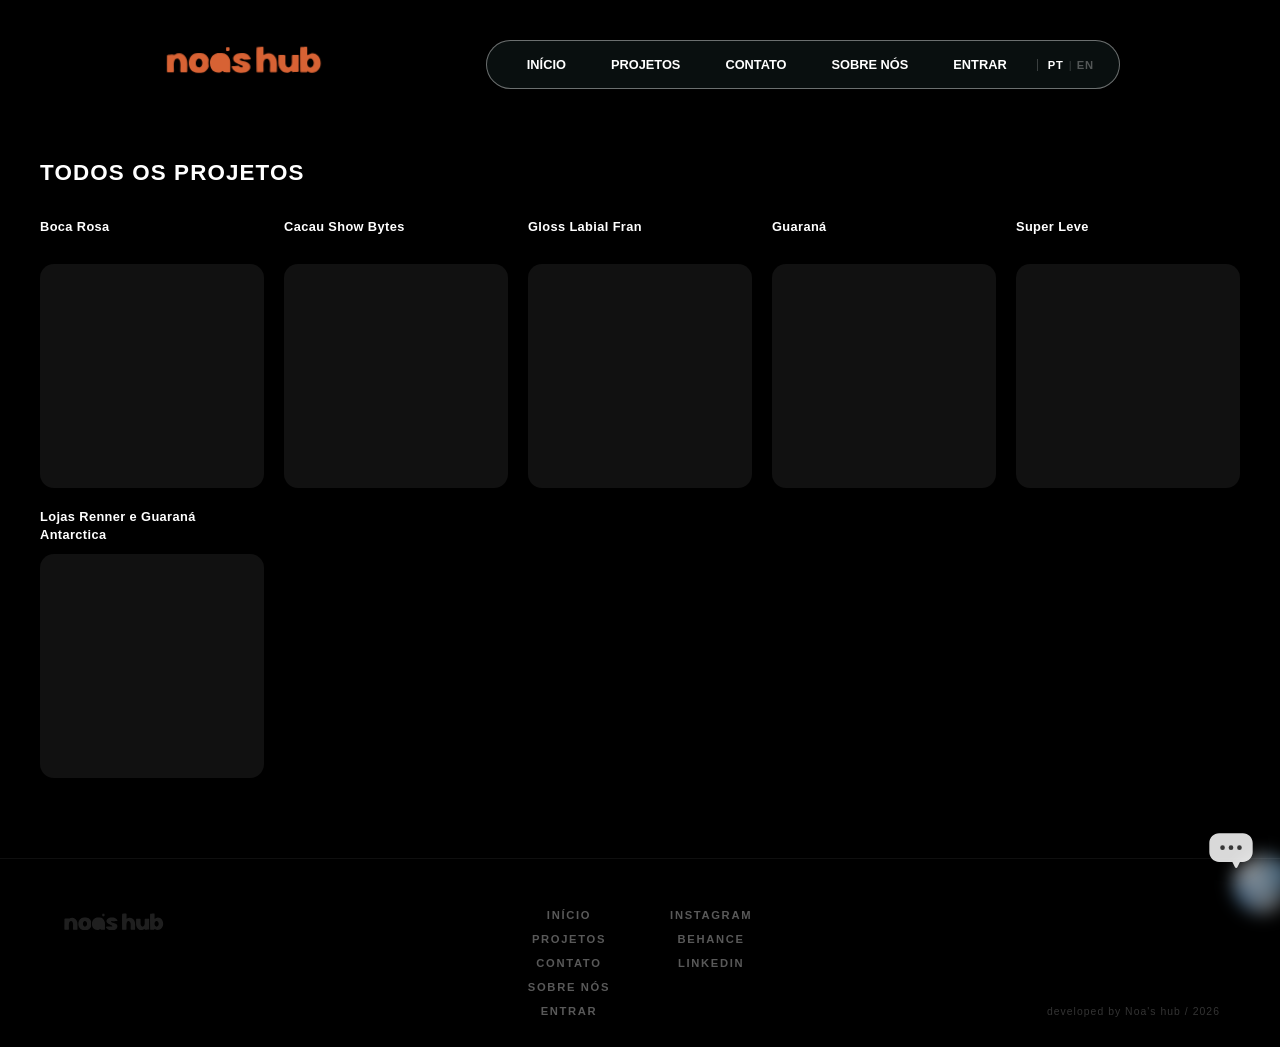
==== projetos.html @ b38d7999 "ajuste quem somos" ====
<!DOCTYPE html>
<html lang="pt-br">
<head>
    <!-- Google tag (gtag.js) -->
    <script async src="https://www.googletagmanager.com/gtag/js?id=G-58TKKYZ0KH"></script>
    <script>
      window.dataLayer = window.dataLayer || [];
      function gtag(){dataLayer.push(arguments);}
      gtag('js', new Date());
      gtag('config', 'G-58TKKYZ0KH');
    </script>
    <meta charset="UTF-8">
    <meta name="viewport" content="width=device-width, initial-scale=1.0">
    <title>Todos os Projetos | Noa's Apex Concepts</title>
    <meta name="description" content="Veja todos os projetos autorais e comerciais da Noa's hub: 3D, CGI, VFX, FOOH e IA em um só lugar.">
    <link rel="icon" type="image/svg+xml" href="favicon.svg">
    <link rel="stylesheet" href="css/style.css">
</head>
<body>

    <!-- Degradê de blur atrás do cabeçalho: some com o que passa por baixo da logo/barra ao rolar -->
    <div class="header-blur" aria-hidden="true">
        <div></div><div></div><div></div><div></div>
    </div>

    <div id="relogio"></div>

    <a href="index.html" class="logo-link" id="btn-home">
        <svg class="logo-noap" xmlns="http://www.w3.org/2000/svg" viewBox="0 0 1108.69 263.61" aria-label="Noa's hub">
          <defs>
            <style>
              .cls-1 { fill: #d76234; }
              @keyframes letraEntrar {
                from { opacity: 0; transform: translateY(14px); }
                to   { opacity: 1; transform: translateY(0); }
              }
              #letra-N    { animation: letraEntrar 0.6s ease forwards 0.0s;  opacity:0; }
              #letra-o    { animation: letraEntrar 0.6s ease forwards 0.1s;  opacity:0; }
              #letra-a    { animation: letraEntrar 0.6s ease forwards 0.2s;  opacity:0; }
              #letra-apos { animation: letraEntrar 0.6s ease forwards 0.3s;  opacity:0; }
              #letra-s    { animation: letraEntrar 0.6s ease forwards 0.35s; opacity:0; }
              #letra-h    { animation: letraEntrar 0.6s ease forwards 0.5s;  opacity:0; }
              #letra-u    { animation: letraEntrar 0.6s ease forwards 0.6s;  opacity:0; }
              #letra-b    { animation: letraEntrar 0.6s ease forwards 0.7s;  opacity:0; }
              #logo-mask use { fill: white; }
            </style>

            <!-- Gradiente do brilho: faixa branca suave que desliza da esquerda pra direita -->
            <linearGradient id="shimmer-grad" gradientUnits="userSpaceOnUse"
                            x1="-500" y1="0" x2="-100" y2="0">
              <stop offset="0%"   stop-color="white" stop-opacity="0"/>
              <stop offset="50%"  stop-color="white" stop-opacity="0.5"/>
              <stop offset="100%" stop-color="white" stop-opacity="0"/>
              <animate id="sh1" attributeName="x1"
                       values="-500;1109" dur="3s"
                       begin="2s;sh1.end+10s" fill="freeze"/>
              <animate attributeName="x2"
                       values="-100;1509" dur="3s"
                       begin="2s;sh1.end+10s" fill="freeze"/>
            </linearGradient>
            <!-- Glow do shimmer -->
            <filter id="shimmer-glow" x="-30%" y="-30%" width="160%" height="160%">
              <feGaussianBlur stdDeviation="5" result="blur"/>
              <feMerge><feMergeNode in="blur"/><feMergeNode in="SourceGraphic"/></feMerge>
            </filter>

            <!-- Máscara no formato exato das letras -->
            <mask id="logo-mask" maskUnits="userSpaceOnUse">
              <use href="#logo-letras" style="fill:white"/>
            </mask>
          </defs>
          <g id="logo-letras" transform="translate(45.82 44.32)">
            <path id="letra-N"    class="cls-1" d="M123.88,68.99c-16.42-26.68-47.58-33.56-73.25-16.13-3.28,1.15-5.59-.04-9.44-.76-8.05-.71-14.99.71-23.26,1.02-5.27.59-11.69.14-16.43,2.29C-.06,56.42.08,57.93.06,60.31c.18,23.41-.36,89.8.2,105.01,1.06,3.27,5.27,2.54,9.84,2.81,4.26.08,8.49.2,13.34.28,6.82.1,13.68.07,17.56-.58,3.36-.57,4.52-1.88,4.83-4.91,2.23-19.37-11.27-85.58,23.51-84.59,9.11,1.26,14.18,8.61,16.87,18.16,5.3,18.91,1.6,47.7,2,63.62,0,3.81.26,7.23,4.95,7.73,6.48,1.06,20.82.52,28.82.35,4.85-.13,8.27.12,9.96-1.25,1.82-1.4,1.96-4.8,2.02-7.29-.7-26.68,5.22-68.57-9.98-90.53l-.1-.15Z"/>
            <path id="letra-o"    class="cls-1" d="M273.55,110.84c-.14-4.2-.02-8.42.32-12.61.44-5.77,1.71-10.9.74-15.79-1.51-7.05-5.9-13.17-10.05-18.99-8.17-11.08-19.44-17.19-31.32-19.28-7.55-1.44-15.67-1.69-24.29-1.6-83.89-6.59-87.46,129.98-5.1,128.93,15.31.1,33.72,1.09,46.65-7.66,10.44-6.9,21.49-20.16,24.19-32.5.98-6.79-1.17-13.42-1.14-20.29v-.21ZM232.92,107.59c.01,6.95-2.51,15.33-6.06,20.03-6.03,8.73-16.99,11.34-25.46,5.34-15.34-11.19-15.1-40.97.43-51.89,7.94-5.39,18.19-3.27,24.21,4.32,4.21,4.79,7.15,14.21,6.88,21.93v.26Z"/>
            <path id="letra-a"    class="cls-1" d="M415.18,87.74c-6.91-25.33-28.3-46.16-55.37-45.11-13.93-.19-28.01-.79-41.01,4.11-46.43,19.25-47.47,97.32-3.14,119.43,12.6,6.18,27.9,6.59,40.68.66,3.61-1.53,8.34-5.24,11.22-5.38,4.08-.42,4.08,5.25,7.9,6.11,8.38,1.79,23.75.63,32.18.68,3.53-.04,6.04-.26,7.42-1.27,2.36-1.81,2.02-5.79,2.09-8.7-.51-20.19,2.14-51.99-1.94-70.38l-.04-.16Z"/>
            <path id="letra-apos" class="cls-1" d="M411.64,25.52c.69-1.16.85-2.97.92-5.29.02-3.29.1-7.71-.07-10.99,0-7.22-5.12-6.1-11.31-6.28-3.3-.02-6.51.02-8.34.62-2.74.93-2.75,2.96-3.01,6.31-.09,3.22-.03,7.66-.04,11-.05,3.39.21,7.15,4.31,7.57,2.28.44,5.77.14,8.56-.08,2.98-.37,6.97-.21,8.92-2.75l.07-.11Z"/>
            <path id="letra-s"    class="cls-1" d="M552.41,79.77c-.15,2-1.42,3.09-3,3.21-6.54.38-26.53,1.74-37.32,2.26-2.52.05-5.46.38-7.48-.38-2.22-.77-3.72-3.28-5.9-4.55-2.07-1.25-4.5-1.75-6.86-2.03-3.7-.29-8.34-.17-10.83,2.94-2.33,3.53,1.25,7.52,4.34,9.12,9.68,4.92,22.06,4.21,32.13,8.08,19.46,6.54,38.48,23.95,30.37,45.8-2.39,4.87-6.3,8.97-10.09,12.79-5.72,5.52-12.07,9.8-19.7,11.88-10.25,2.9-21.47,2.74-31.81,2.65-27.43,1.84-50.34-13.6-58.56-35.64-1.48-2.85-1.65-8.41,2.5-8.43,5.86-.36,24.4-1.45,34.04-2.09,2.97-.07,6.42-1.08,8.74,1.19,4.77,5.94,9.21,9.3,17.01,9.58,6.57.52,12.99-2.89,7.87-9.93-1.42-1.79-3.3-2.94-5.24-3.98-19.16-9.51-48.67-15.47-55.26-37.98-3.95-15.58,8.24-31.42,22.37-37.01,9.48-3.91,19.81-4.68,29.95-4.61,9.93-.03,20.49.34,29.79,3.44,10.96,3.37,20.91,11.8,27.12,21.76,2.29,3.7,5.24,7.42,5.83,11.76v.17Z"/>
            <path id="letra-h"    class="cls-1" d="M714.19,69c-13.52-23.21-44.83-34.06-67.98-18.89-2.34,1.38-6.15,3.84-8.33,3.49-3.65-2.01-1.21-10.49-1.89-15.06,0-10.96.01-25.44,0-31.98.59-5.25-3.05-6.63-7.82-6.26-11.2.87-25.01.86-35.99,2.98-5.55,13.05-.09,145.63-1.61,161.27-1.4,6.99,30.48,3.01,36.54,3.71,2.94-.1,6.7.19,8.12-2.83,5.25-20.11-12.93-93.48,28.09-86.15,25.66,13.46,12.68,63.09,15.4,83.97,1,7.93,14.35,4.55,22.44,5.31,6.44-.51,16.71.72,21.1-1.52,1.87-1.46,1.98-4.89,2.04-7.45-.68-26.75,5.2-68.4-9.99-90.44l-.1-.15Z"/>
            <path id="letra-u"    class="cls-1" d="M823.07,107.15c-.47,16.71-11.44,32.4-26.27,27.97-6.92-1.72-12.99-10.37-14.67-18.3-2.04-7.44-1.74-13.31-1.74-20.66,0-11.31,0-29.07,0-35.83.12-3.02-.16-5.01-3.6-5.48-6.15-1.39-24.07-.61-33.13-.47-9.05-.5-8.78,3.66-8.79,12.04-.05,6.9-.24,13.34-.32,20.61-.1,25.68.02,47.36,15.1,64.48,14.09,18.19,39.25,26.12,59.86,14.21,4.95-2.59,8.61-5.33,10.8-5.87.46-.1.85-.14,1.25.04,1.25.52,1.57,3.53,3.32,5.48,1.75,2.12,4.69,2.38,7.29,2.23,3.54-.2,7.55-.52,11.66-.79,5.43-.39,10.98-.76,15.74-1.12,2.6-.18,7.25-.93,8.45-2.4.79-.84.83-2.05.83-3.21-.08-15.73.09-77.91-.03-101.72.1-3.38-3.49-3.9-7.82-3.94-4.75-.05-9.76-.22-14.69-.3-4.68.19-20.77-1.08-22.67,2.57-1.23,14.25.18,35.84-.57,50.29v.17Z"/>
            <path id="letra-b"    class="cls-1" d="M1012.96,103.75c-.53-34.24-28.12-66.45-62.38-59.89-18.7,3.49-28.15,22.8-26.17-.74.17-11.9.86-26.38-.29-37.72-.38-5.54-2.21-5.79-7.36-5.15-7.37.52-23.2,1.62-30.56,2.14-3.51.48-4.71-.23-6.03,1.35-4.04,12.72-.64,128.1-1,162.7,7.87,4.38,27.2,1.3,37.6,1.86,8.17.99,5.84-6.51,11.6-6.97,39.46,28.59,88.9-9.23,84.6-57.35v-.21ZM967.31,107.59c.01,6.95-2.51,15.33-6.06,20.03-6.03,8.73-16.99,11.33-25.46,5.34-15.34-11.19-15.1-40.97.43-51.89,7.94-5.39,18.19-3.27,24.21,4.32,4.21,4.79,7.15,14.21,6.88,21.93v.26Z"/>
          </g>
          <!-- Brilho deslizante com glow -->
          <rect x="0" y="0" width="1108.69" height="263.61"
                fill="url(#shimmer-grad)" mask="url(#logo-mask)"
                filter="url(#shimmer-glow)"/>
        </svg>
    </a>

    <div class="barra-botoes">
        <div class="botao" id="btn-nav-home" data-i18n="nav.home">HOME</div>
        <div class="botao" id="btn-projects" data-i18n="nav.projects">PROJECTS</div>
        <div class="botao" id="btn-contact" data-i18n="nav.contact">CONTACT</div>
        <div class="botao" id="btn-about" data-i18n="nav.about">ABOUT US</div>
        <div class="botao" id="btn-login" data-i18n="nav.login">LOGIN</div>
        <div class="lang-toggle">
            <span class="lang-btn" data-lang="pt">PT</span>
            <span class="lang-sep">|</span>
            <span class="lang-btn" data-lang="en">EN</span>
        </div>
    </div>

    <section class="grid-projetos">
        <h1 class="grid-projetos-titulo" data-i18n="projects.page.title">TODOS OS PROJETOS</h1>
        <div class="grid-projetos-lista">
            <a href="projetos/boca-rosa.html" class="grid-card">
                <div class="grid-card-titulo">Boca Rosa</div>
                <div class="grid-card-img-wrap">
                    <video src="animations/mp4_01_bocarosa.mp4" class="grid-card-gif" autoplay loop muted playsinline></video>
                    <div class="grid-card-hover"><span data-i18n="project.see">VER PROJETO</span></div>
                </div>
            </a>

            <a href="projetos/cacau-show.html" class="grid-card">
                <div class="grid-card-titulo">Cacau Show Bytes</div>
                <div class="grid-card-img-wrap">
                    <video src="animations/mp4_02_cacaushow.mp4" class="grid-card-gif" autoplay loop muted playsinline></video>
                    <div class="grid-card-hover"><span data-i18n="project.see">VER PROJETO</span></div>
                </div>
            </a>

            <a href="projetos/gloss-fran.html" class="grid-card">
                <div class="grid-card-titulo">Gloss Labial Fran</div>
                <div class="grid-card-img-wrap">
                    <video src="animations/mp4_03_fr.mp4" class="grid-card-gif" autoplay loop muted playsinline></video>
                    <div class="grid-card-hover"><span data-i18n="project.see">VER PROJETO</span></div>
                </div>
            </a>

            <a href="projetos/guarana.html" class="grid-card">
                <div class="grid-card-titulo">Guaraná</div>
                <div class="grid-card-img-wrap">
                    <video src="animations/mp4_04_guarana.mp4" class="grid-card-gif" autoplay loop muted playsinline></video>
                    <div class="grid-card-hover"><span data-i18n="project.see">VER PROJETO</span></div>
                </div>
            </a>

            <a href="projetos/super-leve.html" class="grid-card">
                <div class="grid-card-titulo">Super Leve</div>
                <div class="grid-card-img-wrap">
                    <video src="animations/mp4_05_mansao.mp4" class="grid-card-gif" autoplay loop muted playsinline></video>
                    <div class="grid-card-hover"><span data-i18n="project.see">VER PROJETO</span></div>
                </div>
            </a>

            <a href="projetos/guarana-renner.html" class="grid-card">
                <div class="grid-card-titulo">Lojas Renner e Guaraná Antarctica</div>
                <div class="grid-card-img-wrap">
                    <video src="animations/mp4_04_guaranaerenner.mp4" class="grid-card-gif" autoplay loop muted playsinline></video>
                    <div class="grid-card-hover"><span data-i18n="project.see">VER PROJETO</span></div>
                </div>
            </a>
        </div>
    </section>

    <footer class="rodape-final">
        <div class="rodape-logo">
            <svg xmlns="http://www.w3.org/2000/svg" viewBox="0 0 1108.69 263.61" class="rodape-svg" aria-label="Noa's hub">
              <path fill="white" d="M169.7,114.8c-16.42-26.68-47.58-33.56-73.25-16.13-3.28,1.15-5.59-.04-9.44-.76-8.05-.71-14.99.71-23.26,1.02-5.27.59-11.69.14-16.43,2.29-1.56,1.01-1.43,2.52-1.44,4.9.18,23.41-.36,89.8.2,105.01,1.06,3.27,5.27,2.54,9.84,2.81,4.26.08,8.49.2,13.34.28,6.82.1,13.68.07,17.56-.58,3.36-.57,4.52-1.88,4.83-4.91,2.23-19.37-11.27-85.58,23.51-84.59,9.11,1.26,14.18,8.61,16.87,18.16,5.3,18.91,1.6,47.7,2,63.62,0,3.81.26,7.23,4.95,7.73,6.48,1.06,20.82.52,28.82.35,4.85-.13,8.27.12,9.96-1.25,1.82-1.4,1.96-4.8,2.02-7.29-.7-26.68,5.22-68.57-9.98-90.53l-.1-.15Z"/>
              <path fill="white" d="M319.36,156.64c-.14-4.2-.02-8.42.32-12.61.44-5.77,1.71-10.9.74-15.79-1.51-7.05-5.9-13.17-10.05-18.99-8.17-11.08-19.44-17.19-31.32-19.28-7.55-1.44-15.67-1.69-24.29-1.6-83.89-6.59-87.46,129.98-5.1,128.93,15.31.1,33.72,1.09,46.65-7.66,10.44-6.9,21.49-20.16,24.19-32.5.98-6.79-1.17-13.42-1.14-20.29v-.21ZM278.74,153.4c.01,6.95-2.51,15.33-6.06,20.03-6.03,8.73-16.99,11.34-25.46,5.34-15.34-11.19-15.1-40.97.43-51.89,7.94-5.39,18.19-3.27,24.21,4.32,4.21,4.79,7.15,14.21,6.88,21.93v.26Z"/>
              <path fill="white" d="M461,133.54c-6.91-25.33-28.3-46.16-55.37-45.11-13.93-.19-28.01-.79-41.01,4.11-46.43,19.25-47.47,97.32-3.14,119.43,12.6,6.18,27.9,6.59,40.68.66,3.61-1.53,8.34-5.24,11.22-5.38,4.08-.42,4.08,5.25,7.9,6.11,8.38,1.79,23.75.63,32.18.68,3.53-.04,6.04-.26,7.42-1.27,2.36-1.81,2.02-5.79,2.09-8.7-.51-20.19,2.14-51.99-1.94-70.38l-.04-.16Z"/>
              <path fill="white" d="M457.45,71.32c.69-1.16.85-2.97.92-5.29.02-3.29.1-7.71-.07-10.99,0-7.22-5.12-6.1-11.31-6.28-3.3-.02-6.51.02-8.34.62-2.74.93-2.75,2.96-3.01,6.31-.09,3.22-.03,7.66-.04,11-.05,3.39.21,7.15,4.31,7.57,2.28.44,5.77.14,8.56-.08,2.98-.37,6.97-.21,8.92-2.75l.07-.11Z"/>
              <path fill="white" d="M590.52,182.02c-4.8,33.14-36.82,35.9-62.78,35.23-21.46,1.35-39.2-5.84-51.85-23.7-2.2-3.19-5.97-9.25-.12-10.54,9.79-1.51,19.33-1.41,29.32-2.32,6.58-.34,13.49-1.44,19.9.06,3.15.66,6.81,1.61,9.88.41,4.22-1.47,5.42-6.4,2.15-9.52-2.96-3.04-8.42-5.18-13.91-7.45-8.21-3.46-16.84-7-24.68-11.53-15.46-9.8-21.74-21.65-19.15-33.49,3.03-13.05,12.93-23.09,24.85-26.94,11.52-4.18,20.98-3.59,32.88-3.65,7.77.04,15.86.14,23.36,2.3,12.99,4,24.75,13.6,31.17,25.74,2.46,5.43-.33,6.57-5.02,6.76-7.95.55-24.49,1.91-34.8,2.48-3.05.13-5.39.38-8.1.03-3.99-.57-7.99-2.09-12.1-1.56-8.91,1.26-7.17,8.86-.94,12.09,7.23,3.98,16.77,4.38,24.49,6.6,7.18,2.18,13.8,5,20.17,9.76,9.88,6.98,17.58,19.97,15.32,29.07l-.03.15Z"/>
              <path fill="white" d="M763.51,114.81c-13.52-23.21-44.83-34.06-67.98-18.89-2.34,1.38-6.15,3.84-8.33,3.49-3.65-2.01-1.21-10.49-1.89-15.06,0-10.96.01-25.44,0-31.98.59-5.25-3.05-6.63-7.82-6.26-11.2.87-25.01.86-35.99,2.98-5.55,13.05-.09,145.63-1.61,161.27-1.4,6.99,30.48,3.01,36.54,3.71,2.94-.1,6.7.19,8.12-2.83,5.25-20.11-12.93-93.48,28.09-86.15,25.66,13.46,12.68,63.09,15.4,83.97,1,7.93,14.35,4.55,22.44,5.31,6.44-.51,16.71.72,21.1-1.52,1.87-1.46,1.98-4.89,2.04-7.45-.68-26.75,5.2-68.4-9.99-90.44l-.1-.15Z"/>
              <path fill="white" d="M872.39,152.95c-.47,16.71-11.44,32.4-26.27,27.97-6.92-1.72-12.99-10.37-14.67-18.3-2.04-7.44-1.74-13.31-1.74-20.66,0-11.31,0-29.07,0-35.83.12-3.02-.16-5.01-3.6-5.48-6.15-1.39-24.07-.61-33.13-.47-9.05-.5-8.78,3.66-8.79,12.04-.05,6.9-.24,13.34-.32,20.61-.1,25.68.02,47.36,15.1,64.48,14.09,18.19,39.25,26.12,59.86,14.21,4.95-2.59,8.61-5.33,10.8-5.87.46-.1.85-.14,1.25.04,1.25.52,1.57,3.53,3.32,5.48,1.75,2.12,4.69,2.38,7.29,2.23,3.54-.2,7.55-.52,11.66-.79,5.43-.39,10.98-.76,15.74-1.12,2.6-.18,7.25-.93,8.45-2.4.79-.84.83-2.05.83-3.21-.08-15.73.09-77.91-.03-101.72.1-3.38-3.49-3.9-7.82-3.94-4.75-.05-9.76-.22-14.69-.3-4.68.19-20.77-1.08-22.67,2.57-1.23,14.25.18,35.84-.57,50.29v.17Z"/>
              <path fill="white" d="M1062.29,149.55c-.53-34.24-28.12-66.45-62.38-59.89-18.7,3.49-28.15,22.8-26.17-.74.17-11.9.86-26.38-.29-37.72-.38-5.54-2.21-5.79-7.36-5.15-7.37.52-23.2,1.62-30.56,2.14-3.51.48-4.71-.23-6.03,1.35-4.04,12.72-.64,128.1-1,162.7,7.87,4.38,27.2,1.3,37.6,1.86,8.17.99,5.84-6.51,11.6-6.97,39.46,28.59,88.9-9.23,84.6-57.35v-.21ZM1016.64,153.4c.01,6.95-2.51,15.33-6.06,20.03-6.03,8.73-16.99,11.33-25.46,5.34-15.34-11.19-15.1-40.97.43-51.89,7.94-5.39,18.19-3.27,24.21,4.32,4.21,4.79,7.15,14.21,6.88,21.93v.26Z"/>
            </svg>
        </div>
        <nav class="rodape-nav">
            <span class="rodape-btn" data-acao="home" data-i18n="nav.home">HOME</span>
            <span class="rodape-btn" data-acao="projects" data-i18n="nav.projects">PROJECTS</span>
            <span class="rodape-btn" data-acao="contact" data-i18n="nav.contact">CONTACT</span>
            <span class="rodape-btn" data-acao="about" data-i18n="nav.about">ABOUT US</span>
            <span class="rodape-btn" data-acao="login" data-i18n="nav.login">LOGIN</span>
        </nav>
        <nav class="rodape-redes">
            <a href="https://www.instagram.com/hubnoas/" target="_blank" class="rodape-btn">INSTAGRAM</a>
            <a href="https://www.behance.net/noashub" target="_blank" class="rodape-btn">BEHANCE</a>
            <a href="https://www.linkedin.com/in/hugo-alexandre-maas-663984134/" target="_blank" class="rodape-btn">LINKEDIN</a>
        </nav>
        <p class="copyright">developed by Noa's hub / 2026</p>
    </footer>

    <!-- ÍCONE FLUTUANTE DE CONTATO -->
    <button id="btn-chat-flutuante" class="chat-flutuante" aria-label="Abrir contato">
        <span class="chat-flutuante-glow"></span>
        <svg class="chat-flutuante-icon" viewBox="0 0 416 335" xmlns="http://www.w3.org/2000/svg">
            <path d="M96 0H320C371.6 0 413 41.4 413 92V178C413 229.6 371.6 271 320 271H293L268 322C263.5 331 250.5 331 246 322L221 271H96C44.4 271 3 229.6 3 178V92C3 41.4 44.4 0 96 0Z" fill="#fff" fill-opacity="0.85"/>
            <circle class="chat-dot chat-dot-1" cx="128" cy="136" r="22"/>
            <circle class="chat-dot chat-dot-2" cx="208" cy="136" r="22"/>
            <circle class="chat-dot chat-dot-3" cx="288" cy="136" r="22"/>
        </svg>
    </button>

    <!-- OVERLAY -->
    <div id="content-overlay">
        <div class="site-lang-toggle-corner">
            <span class="lang-btn" data-lang="pt">PT</span>
            <span class="lang-sep">|</span>
            <span class="lang-btn" data-lang="en">EN</span>
        </div>
        <div class="overlay-content">
            <button id="close-overlay">&times;</button>
            <div id="dynamic-content"></div>
        </div>
    </div>

    <!-- TEMPLATES OCULTOS -->
    <div id="tpl-login" style="display:none;">
        <div class="janela-flutuante">
            <button class="janela-close js-fechar">&times;</button>
            <h2 class="janela-titulo">LOGIN</h2>
            <form class="janela-form" onsubmit="return false;">
                <div class="campo-grupo">
                    <label class="campo-label">E-mail</label>
                    <input type="email" class="campo-input" placeholder="seu@email.com">
                </div>
                <div class="campo-grupo">
                    <label class="campo-label" data-i18n="login.password.label">Senha</label>
                    <input type="password" class="campo-input" placeholder="••••••••">
                </div>
                <button type="submit" class="janela-btn" data-i18n="login.submit">ENTRAR</button>
                <a href="#" class="janela-link" data-i18n="login.forgot">Esqueceu a senha?</a>
            </form>
        </div>
    </div>

    <div id="tpl-contact" style="display:none;">
        <div class="janela-flutuante janela-contact">
            <button class="janela-close js-fechar">&times;</button>
            <h2 class="janela-titulo">CONTACT</h2>
            <form class="janela-form" id="form-contato">
                <div class="campo-grupo">
                    <label class="campo-label" data-i18n="contact.name.label">Seu nome</label>
                    <input type="text" class="campo-input" id="contact-nome" name="nome" placeholder="Nome completo" data-i18n-placeholder="contact.name.placeholder" required>
                </div>
                <div class="campo-grupo">
                    <label class="campo-label" data-i18n="contact.email.label">Seu e-mail</label>
                    <input type="email" class="campo-input" id="contact-email" name="email" placeholder="seu@email.com" required>
                </div>
                <div class="campo-grupo">
                    <label class="campo-label" data-i18n="contact.msg.label">Mensagem</label>
                    <textarea class="campo-input campo-textarea" id="contact-msg" name="mensagem" placeholder="Como posso te ajudar?" data-i18n-placeholder="contact.msg.placeholder" required></textarea>
                </div>
                <button type="submit" class="janela-btn" id="contact-submit" data-i18n="contact.submit">ENVIAR</button>
                <p class="janela-feedback" id="contact-feedback"></p>
            </form>
        </div>
    </div>

    <div id="tpl-about" style="display:none;">
        <div class="janela-flutuante janela-about">
            <button class="janela-close js-fechar">&times;</button>
            <div class="about-page">
                <div class="about-hero">
                    <img src="images/logo-noap.svg" alt="Noa's hub" class="about-logo">
                    <p class="about-tagline">APEX CONCEPTS</p>
                </div>
                <div class="about-grid">
                    <div class="about-bloco">
                        <h3 class="about-bloco-titulo" data-i18n="about.who.title">QUEM SOMOS</h3>
                        <p class="about-bloco-texto" data-i18n="about.who.text">A Noa's é um estúdio de 3D, VFX e motion design especializado em conteúdo audiovisual para marcas que desejam se destacar.</p>
                    </div>
                    <div class="about-bloco">
                        <h3 class="about-bloco-titulo" data-i18n="about.what.title">O QUE FAZEMOS</h3>
                        <p class="about-bloco-texto" data-i18n="about.what.text">Produzimos vídeos em 3D, animações e motion design, do conceito à entrega final.</p>
                    </div>
                    <div class="about-bloco">
                        <h3 class="about-bloco-titulo" data-i18n="about.contact.title">CONTATO</h3>
                        <p class="about-bloco-texto">
                            noashub@gmail.com<br>
                            <a href="https://www.instagram.com/hubnoas/" target="_blank" class="about-link">Instagram</a> ·
                            <a href="https://www.behance.net/noashub" target="_blank" class="about-link">Behance</a> ·
                            <a href="https://www.linkedin.com/in/hugo-alexandre-maas-663984134/" target="_blank" class="about-link">LinkedIn</a>
                        </p>
                    </div>
                </div>
                <p class="about-rodape">Noa's hub © 2026</p>
            </div>
        </div>
    </div>

    <script src="js/i18n.js"></script>
    <script src="js/loader.js"></script>

</body>
</html>
---- css/style.css ----
/* --- 1. RESET E ESTRUTURA --- */
* { margin: 0; padding: 0; box-sizing: border-box; }
html { scroll-behavior: smooth; } /* Permite scroll suave nativo */
body { width: 100%; background-color: #000; font-family: sans-serif; overflow-x: hidden; }

/* --- 2. CABEÇALHO --- */

/* Blur em degradê atrás do cabeçalho — o que rola por baixo da logo/barra
   de botões vai sumindo suavemente em vez de se misturar com elas.
   Fica logo abaixo (z-index) da logo e da barra, e não recebe clique. */
.header-blur {
    position: fixed;
    top: 0; left: 0; width: 100%;
    height: 150px;
    z-index: 400;
    pointer-events: none;
}
.header-blur > div { position: absolute; inset: 0; }
.header-blur > div:nth-child(1) {
    backdrop-filter: blur(2px);
    -webkit-backdrop-filter: blur(2px);
    mask-image: linear-gradient(to top, transparent 0%, white 35%, white 50%, transparent 65%);
    -webkit-mask-image: linear-gradient(to top, transparent 0%, white 35%, white 50%, transparent 65%);
}
.header-blur > div:nth-child(2) {
    backdrop-filter: blur(5px);
    -webkit-backdrop-filter: blur(5px);
    mask-image: linear-gradient(to top, transparent 25%, white 50%, white 65%, transparent 80%);
    -webkit-mask-image: linear-gradient(to top, transparent 25%, white 50%, white 65%, transparent 80%);
}
.header-blur > div:nth-child(3) {
    backdrop-filter: blur(10px);
    -webkit-backdrop-filter: blur(10px);
    mask-image: linear-gradient(to top, transparent 45%, white 65%, white 80%, transparent 95%);
    -webkit-mask-image: linear-gradient(to top, transparent 45%, white 65%, white 80%, transparent 95%);
}
.header-blur > div:nth-child(4) {
    backdrop-filter: blur(18px);
    -webkit-backdrop-filter: blur(18px);
    mask-image: linear-gradient(to top, transparent 65%, white 85%, white 100%);
    -webkit-mask-image: linear-gradient(to top, transparent 65%, white 85%, white 100%);
}
@media (max-width: 900px) {
    .header-blur { height: 180px; }
    /* Só na home (body#inicio) — na página "Todos os projetos" essa faixa
       escura de desfoque no topo não deve aparecer no celular. */
    body:not(#inicio) .header-blur { display: none; }
}

.logo-link { position: fixed; top: 40px; left: max(40px, calc(50% - 480px)); z-index: 10000; text-decoration: none; cursor: pointer; }
#relogio {
    position: fixed;
    top: 12px;
    left: 20px;
    color: rgba(255,255,255,0.28);
    font-size: 0.58rem;
    font-weight: 400;
    letter-spacing: 0.1em;
    z-index: 10000;
    pointer-events: none;
    user-select: none;
    white-space: nowrap;
}
@media (max-width: 900px) { #relogio { top: 8px; left: 20px; } }
.logo-noap { height: 2.5rem; width: auto; display: block; overflow: visible; }
.titulo-sobre { color: white; font-size: 2.5rem; display: flex; font-weight: bold; }
.resto-nome { transition: 0.5s; display: inline-block; opacity: 1; }
.resto-nome.escondido { opacity: 0 !important; transform: translateX(-20px); width: 0; pointer-events: none; }

.barra-botoes {
    display: flex; align-items: center; position: fixed; top: 40px; right: max(40px, calc(50% - 480px)); z-index: 500;
    background: rgba(15, 25, 25, 0.6); backdrop-filter: blur(12px);
    border: 1px solid rgba(255, 255, 255, 0.4); padding: 8px 25px; border-radius: 100px;
    gap: 15px; transition: opacity 0.3s ease;
}
.botao { color: white; cursor: pointer; font-size: 0.8rem; font-weight: bold; padding: 8px 15px; border-radius: 50px; transition: 0.3s; white-space: nowrap; }
.botao:hover { background: rgba(255, 255, 255, 0.1); outline: 1px solid rgba(255, 255, 255, 0.5); }

/* Seletor de idioma dentro da barra de botões (home) */
.lang-toggle { display: flex; align-items: center; gap: 5px; padding-left: 10px; border-left: 1px solid rgba(255,255,255,0.2); flex: 0 0 auto; }
.lang-sep { color: rgba(255,255,255,0.2); font-size: 0.7rem; }
.lang-btn { color: rgba(255,255,255,0.3); cursor: pointer; font-size: 0.7rem; font-weight: bold; letter-spacing: 0.08em; transition: color 0.3s; white-space: nowrap; }
.lang-btn:hover { color: rgba(255,255,255,0.7); }
.lang-btn.ativo { color: white; }

/* Seletor de idioma no canto — só aparece quando não há barra de botões
   visível (páginas de projeto usam .projeto-lang-toggle; aqui na home ele
   cobre as janelas de Contato/Login/Sobre, que escondem a barra) */
.site-lang-toggle-corner {
    position: fixed; top: 16px; right: max(40px, calc(50% - 480px)); z-index: 10002;
    display: flex; align-items: center; gap: 6px;
    background: rgba(15, 25, 25, 0.6); backdrop-filter: blur(10px);
    border: 1px solid rgba(255,255,255,0.2);
    border-radius: 50px; padding: 5px 12px;
}
.site-lang-toggle-corner .lang-sep { color: rgba(255,255,255,0.25); font-size: 0.65rem; }
.site-lang-toggle-corner .lang-btn {
    color: rgba(255,255,255,0.45); cursor: pointer;
    font-size: 0.65rem; font-weight: bold; letter-spacing: 0.08em;
    transition: color 0.3s;
}
.site-lang-toggle-corner .lang-btn:hover { color: rgba(255,255,255,0.8); }
.site-lang-toggle-corner .lang-btn.ativo { color: #fff; }
@media (max-width: 900px) {
    .site-lang-toggle-corner { top: 16px; right: 16px; padding: 4px 10px; }
}

/* --- 3. FONE E TÍTULO --- */
.sessao-animacao { height: 300vh; background: #000; position: relative; }
.sticky-container { position: sticky; top: 0; width: 100%; height: 100vh; height: 100dvh; display: flex; justify-content: center; align-items: center; overflow: hidden; }
#animacao-scroll { max-width: 100vw; max-height: 85vh; max-height: 85dvh; width: auto; height: auto; display: block; object-fit: contain; }

@media (max-width: 900px) {
    /* Menos scroll "morto" antes/depois da rotação do fone no celular */
    .sessao-animacao { height: 160vh; height: 160dvh; }
}

/* Título do fone */
.fone-titulo {
    position: absolute;
    bottom: 52px;
    left: 50%;
    transform: translateX(-50%);
    text-align: center;
    opacity: 0;
}
.fone-titulo.visivel {
    animation: tituloEntrar 1.2s ease forwards;
}
.fone-linha-principal {
    font-size: 2rem;
    letter-spacing: 0.04em;
    color: rgba(255,255,255,0.3) !important;
    white-space: nowrap;
}
.fone-subtitulo {
    font-size: 0.65rem;
    letter-spacing: 0.08em;
    color: rgba(255,255,255,0.18);
    font-weight: 300;
    margin-top: 6px;
    text-transform: uppercase;
    display: block;
    width: 100%;
    text-align: justify;
    text-align-last: justify;
    white-space: normal;
}
@keyframes tituloEntrar {
    from { opacity: 0; transform: translateX(-50%) translateY(16px); }
    to   { opacity: 1; transform: translateX(-50%) translateY(0); }
}
.fone-bold  { font-weight: 700; }
.fone-light { font-weight: 200; }

/* G522 gradient overlay */
.fone-g522-wrap { position: relative; display: inline-block; font-weight: 700; }
.fone-g522-gray  { color: rgba(255,255,255,0.3); }
.fone-g522-color {
    position: absolute;
    left: 0; top: 0;
    background: linear-gradient(135deg, #ffb6c1 0%, #add8e6 50%, #ffb6c1 100%);
    background-size: 300% 300%;
    -webkit-background-clip: text;
    background-clip: text;
    -webkit-text-fill-color: transparent;
    opacity: 0;
    animation: g522Appear 5s ease-in-out infinite 3s,
               g522Flow   3s ease-in-out infinite;
}
@keyframes g522Appear {
    0%, 10%   { opacity: 0; }
    25%, 75%  { opacity: 1; }
    90%, 100% { opacity: 0; }
}
@keyframes g522Flow {
    0%   { background-position: 0%   50%; }
    50%  { background-position: 100% 50%; }
    100% { background-position: 0%   50%; }
}

/* --- 4. JANELAS (OVERLAY) --- */
#content-overlay {
    position: fixed; top: 0; left: 0; width: 100%; height: 100%;
    background: rgba(0, 0, 0, 0.8); backdrop-filter: blur(20px);
    z-index: 9999; display: none; justify-content: center;
    align-items: center;
    overflow-y: auto;
}
/* mobile overlay — regras base */
/* Overlay sem caixa própria — a janela-flutuante já é o container */
.overlay-content {
    background: transparent;
    padding: 0; border: none; border-radius: 0;
    width: auto; max-width: none; max-height: none;
    position: relative; overflow: visible;
    display: flex; justify-content: center; align-items: center;
}
#close-overlay { display: none; } /* X agora fica dentro da janela */

/* X dentro da janela-flutuante */
.janela-close {
    position: absolute; top: 14px; right: 18px;
    background: none; border: none;
    color: white; font-size: 1.2rem; font-weight: 300;
    cursor: pointer; opacity: 0.6; line-height: 1;
    transition: transform 0.4s ease, opacity 0.3s;
}
.janela-close:hover { transform: rotate(90deg); opacity: 1; }
.janela-flutuante { position: relative; }

/* --- 5. RESPONSIVIDADE (VS CODE / MOBILE) --- */
@media (max-width: 900px) {
    .logo-link { top: 20px; left: 20px !important; }
    .titulo-sobre { font-size: 1.5rem; }
    .barra-botoes {
        top: 70px; left: 16px !important; right: 16px !important;
        padding: 5px 6px; gap: 1px; justify-content: space-between;
        flex-wrap: nowrap; /* nunca quebra linha — a fonte encolhe antes */
    }
    .botao { font-size: clamp(0.38rem, 2.1vw, 0.6rem); padding: 5px 3px; }
    .lang-toggle { gap: 3px; padding-left: 5px; flex-shrink: 0; }
    .lang-btn { font-size: clamp(0.38rem, 2.1vw, 0.6rem); }
    .lang-sep { font-size: clamp(0.38rem, 2.1vw, 0.6rem); }
}

/* --- RODAPÉ --- */
.rodape-final {
    width: 100%;
    background: #000;
    border-top: 1px solid rgba(255,255,255,0.06);
    padding: 50px 60px 30px;
    display: grid;
    grid-template-columns: 1fr auto auto 1fr;
    align-items: start;
    gap: 60px;
    box-sizing: border-box;
}
.rodape-logo { display: flex; align-items: flex-start; }
.rodape-svg { height: 1.6rem; width: auto; opacity: 0.12; }
.rodape-nav, .rodape-redes {
    display: flex;
    flex-direction: column;
    align-items: center;
    gap: 12px;
}
.rodape-redes a { text-decoration: none; }
.rodape-btn {
    color: rgba(255,255,255,0.35);
    font-size: 0.7rem;
    font-weight: bold;
    letter-spacing: 0.15em;
    cursor: pointer;
    transition: color 0.3s;
}
.rodape-btn:hover { color: white; }
.copyright {
    color: rgba(255,255,255,0.2);
    font-size: 0.65rem;
    letter-spacing: 0.1em;
    text-align: right;
    align-self: flex-end;
}
@media (max-width: 900px) {
    .rodape-final {
        grid-template-columns: 1fr;
        justify-items: center;
        text-align: center;
        padding: 40px 20px 24px;
        gap: 24px;
    }
    .copyright { text-align: center; }
    .rodape-redes a { text-decoration: none; }
}

/* Restante do CSS (Banner, Redes, etc) mantenha o mesmo */
.container {
    width: 100%;
    aspect-ratio: 1920 / 691;
    max-height: 691px;
    position: relative;
    overflow: hidden;
    margin-bottom: 12px;
}
@media (max-width: 900px) {
    /* No celular a proporção larga deixa o banner baixo demais e a
       barra de navegação fixa acaba cobrindo o conteúdo principal;
       damos mais altura pra caber logo + nav + imagem confortavelmente. */
    .container { aspect-ratio: 3 / 4; max-height: 620px; }
}
.banner { position: absolute; width: 100%; height: 100%; object-fit: cover; opacity: 0; transition: 1s; }
.banner.ativa { opacity: 1; }
.redes-sociais { position: absolute; bottom: 40px; left: 40px; display: flex; flex-direction: column; gap: 15px; z-index: 20; }
.redes-sociais a { color: white; text-decoration: none; font-size: 0.7rem; opacity: 0.5; transition: 0.3s; }
.apex-vertical {
    position: absolute;
    right: 12px;
    top: 50%;
    transform: translateY(-50%) rotate(180deg);
    writing-mode: vertical-rl;
    text-orientation: mixed;
    color: rgba(255,255,255,0.275);
    font-size: 0.6325rem;
    font-weight: bold;
    letter-spacing: 0.35em;
    text-transform: uppercase;
    z-index: 50;
    user-select: none;
    pointer-events: none;
}
@media (max-width: 900px) {
    /* Continua visível no celular, perto da borda — a seta do banner
       fica mais pra dentro (right: 44px) pra não sobrepor. */
    .apex-vertical { right: 10px; font-size: 0.55rem; }
}


/* INDICADORES DO BANNER */
.banner-dots {
    position: absolute;
    bottom: calc(5% + 10px);
    left: 50%;
    transform: translateX(-50%);
    display: flex;
    gap: 6px;
    z-index: 100;
}
.banner-dot {
    width: 32px;
    height: 3px;
    border-radius: 2px;
    background: rgba(255,255,255,0.25);
    cursor: pointer;
    overflow: hidden;
    position: relative;
}
.banner-dot-fill {
    position: absolute;
    left: 0; top: 0;
    height: 100%;
    width: 0%;
    background: white;
    border-radius: 2px;
}
.banner-dot.ativo .banner-dot-fill {
    animation: dotProgress var(--dur, 10s) linear forwards;
}
.banner-dot.completo .banner-dot-fill { width: 100%; }
@keyframes dotProgress { from { width: 0% } to { width: 100% } }

/* SETAS DE NAVEGAÇÃO DO BANNER */
.banner-nav {
    position: absolute;
    top: 50%;
    transform: translateY(-50%);
    width: 40px;
    height: 40px;
    border-radius: 50%;
    background: rgba(15, 25, 25, 0.6);
    backdrop-filter: blur(10px);
    border: 1px solid rgba(255,255,255,0.3);
    color: rgba(255,255,255,0.85);
    font-size: 0.9rem;
    display: flex;
    align-items: center;
    justify-content: center;
    cursor: pointer;
    z-index: 150;
    transition: background 0.3s, border-color 0.3s;
}
.banner-nav:hover { background: rgba(15, 25, 25, 0.85); border-color: rgba(255,255,255,0.5); }
.banner-nav-prev { left: 45px; }
.banner-nav-next { right: 45px; }
@media (max-width: 900px) {
    .banner-nav { width: 32px; height: 32px; font-size: 0.75rem; }
    .banner-nav-prev { left: 44px; }
    .banner-nav-next { right: 44px; }
}

/* ESTRUTURA DO BANNER COMPOSTO */
.banner-composto {
    position: absolute;
    width: 100%;
    height: 100%;
    display: flex;
    justify-content: center; /* Centraliza horizontalmente */
    align-items: center;     /* Centraliza verticalmente */
    overflow: hidden;
    cursor: pointer;
}

/* CAMADA 1: O FUNDO PNG — mantém a proporção original da imagem, sem cortar */
.fundo-camada {
    position: absolute;
    top: 0;
    left: 0;
    width: 100%;
    height: 100%;
    object-fit: contain;
    object-position: center center;
    z-index: 1;
}

/* --- JANELAS FLUTUANTES (Login / Contact) --- */
.janela-flutuante {
    background: rgba(15, 25, 25, 0.6);
    backdrop-filter: blur(12px);
    border: 1px solid rgba(255, 255, 255, 0.4);
    border-radius: 20px;
    padding: 40px 50px;
    width: 100%;
    max-width: 460px;
    margin: 0 auto;
    display: flex;
    flex-direction: column;
    gap: 24px;
}
.janela-titulo { color: white; font-size: 0.85rem; font-weight: bold; letter-spacing: 0.2em; text-align: center; }
.janela-form { display: flex; flex-direction: column; gap: 16px; }
.campo-grupo { display: flex; flex-direction: column; gap: 6px; }
.campo-label { color: rgba(255,255,255,0.5); font-size: 0.7rem; letter-spacing: 0.1em; }
.campo-input {
    background: rgba(255,255,255,0.05);
    border: 1px solid rgba(255,255,255,0.15);
    border-radius: 50px;
    padding: 12px 20px;
    color: white;
    font-size: 0.85rem;
    font-family: sans-serif;
    outline: none;
    transition: border 0.3s;
}
.campo-input::placeholder { color: rgba(255,255,255,0.25); }
.campo-input:focus { border-color: rgba(255,255,255,0.5); }
.campo-textarea { border-radius: 16px; resize: none; height: 100px; }
.janela-btn {
    background: rgba(255,255,255,0.1);
    border: 1px solid rgba(255,255,255,0.4);
    border-radius: 50px;
    color: white;
    font-size: 0.8rem;
    font-weight: bold;
    letter-spacing: 0.15em;
    padding: 12px;
    cursor: pointer;
    transition: 0.3s;
}
.janela-btn:hover { background: rgba(255,255,255,0.2); }
.janela-link { color: rgba(255,255,255,0.35); font-size: 0.7rem; text-align: center; text-decoration: none; transition: 0.3s; }
.janela-link:hover { color: rgba(255,255,255,0.7); }
.janela-flutuante.janela-contact {
    width: calc(100vw - 920px);
    max-width: calc(100vw - 920px);
    min-width: 320px;
}
.janela-flutuante.janela-contact .campo-textarea { height: 180px; }
@media (max-width: 1100px) {
    .janela-flutuante.janela-contact { width: calc(100vw - 80px); max-width: calc(100vw - 80px); }
}
.janela-feedback { color: rgba(255,255,255,0.5); font-size: 0.75rem; text-align: center; min-height: 1em; }

/* About Us — janela com scroll no mobile */
.janela-about {
    width: min(700px, calc(100vw - 40px));
    max-height: 90vh;
    max-height: 90dvh;
    overflow-y: auto;
    padding: 40px 40px 30px;
}

/* Banner 01 — margem direita responsiva */
.banner { object-position: right center; }

/* --- ABOUT US --- */
.about-page { color: white; font-family: sans-serif; padding: 20px 0; display: flex; flex-direction: column; gap: 50px; }
.about-hero { display: flex; flex-direction: column; align-items: flex-start; gap: 16px; padding: 40px 0 20px; border-bottom: 1px solid rgba(255,255,255,0.08); }
.about-logo { height: 3rem; width: auto; opacity: 0.9; }
.about-tagline { color: rgba(255,255,255,0.4); font-size: 0.65rem; letter-spacing: 0.3em; text-transform: uppercase; text-align: left; }
.about-grid { display: grid; grid-template-columns: repeat(auto-fit, minmax(240px, 1fr)); gap: 30px; }
.about-bloco { background: rgba(255,255,255,0.03); border: 1px solid rgba(255,255,255,0.07); border-radius: 16px; padding: 28px 30px; display: flex; flex-direction: column; gap: 14px; }
.about-bloco-titulo { font-size: 0.7rem; font-weight: bold; letter-spacing: 0.2em; color: rgba(255,255,255,0.5); }
.about-bloco-texto { font-size: 0.88rem; line-height: 1.7; color: rgba(255,255,255,0.75); }
.about-link { color: rgba(255,255,255,0.5); text-decoration: none; transition: 0.3s; }
.about-link:hover { color: white; }
.about-rodape { text-align: center; font-size: 0.65rem; color: rgba(255,255,255,0.2); letter-spacing: 0.15em; padding-bottom: 10px; }

/* Mobile — about */
@media (max-width: 768px) {
    #content-overlay { align-items: center; padding: 0; overflow-y: auto; }
    .janela-about { padding: 36px 14px 6px; max-height: calc(100dvh - 30px); overflow-y: auto; }
    .about-page { gap: 20px; padding: 0; }
    .about-hero { flex-direction: column; align-items: flex-start; padding: 0 0 6px; gap: 2px; }
    .about-logo { height: 1.8rem; }
    .about-tagline { padding-left: 0; }
    .about-grid { gap: 20px; grid-template-columns: 1fr; }
    .about-bloco { padding: 10px 12px; gap: 4px; }
    .about-bloco-titulo { font-size: 0.62rem; }
    .about-bloco-texto { font-size: 0.72rem; line-height: 1.4; }
    .about-rodape { padding-bottom: 2px; font-size: 0.6rem; }
}

/* --- GRID DE PROJETOS (topo da home) --- */
.home-projetos-grid {
    display: grid;
    grid-template-columns: repeat(3, 1fr);
    width: 100%;
    background: #000;
    gap: 2px;
    margin-bottom: 70px;
}
.home-projetos-grid .projeto-card {
    width: 100%;
    border-radius: 0;
}
@media (max-width: 900px) {
    .home-projetos-grid { grid-template-columns: 1fr; margin-bottom: 40px; }
}

.projeto-card {
    width: 300px;
    aspect-ratio: 1 / 1;
    position: relative;
    overflow: hidden;
    cursor: pointer;
    background: #111;
    border-radius: 14px;
}
.projeto-gif {
    width: 100%;
    height: 100%;
    object-fit: cover;
    display: block;
    transition: transform 0.4s ease;
}
.projeto-card:hover .projeto-gif { transform: scale(1.05); }
.projeto-hover {
    position: absolute;
    inset: 0;
    background: linear-gradient(to top, rgba(0,0,0,0.8) 0%, rgba(0,0,0,0.3) 45%, rgba(0,0,0,0) 70%);
    display: flex;
    flex-direction: column;
    align-items: center;
    justify-content: center;
    gap: 20px;
    opacity: 0;
    transition: opacity 0.3s;
}
.projeto-card:hover .projeto-hover { opacity: 1; }
.projeto-hover-ver {
    color: white;
    font-size: 0.7rem;
    font-weight: bold;
    letter-spacing: 0.2em;
    border: 1px solid rgba(255,255,255,0.5);
    padding: 8px 18px;
    border-radius: 50px;
}
.projeto-hover-info {
    display: flex;
    flex-direction: column;
    align-items: center;
    gap: 5px;
    text-align: center;
}
.projeto-hover-titulo {
    color: white;
    font-size: 1rem;
    font-weight: 800;
    letter-spacing: 0.01em;
    line-height: 1.25;
}
.projeto-hover-tagline {
    color: rgba(255,255,255,0.75);
    font-size: 0.7rem;
    font-weight: 400;
    line-height: 1.4;
}
@media (max-width: 900px) {
    .projeto-hover-titulo { font-size: 0.9rem; }
    .projeto-hover-tagline { font-size: 0.65rem; }
}

/* SETA DOS CARDS DE PROJETO */
.seta-giphy {
    position: absolute;
    bottom: 14px;
    right: 14px;
    width: 28px;
    height: auto;
    z-index: 5;
    pointer-events: none;
}

/* --- GRID DE TODOS OS PROJETOS (projetos.html) --- */
.grid-projetos {
    max-width: 1400px;
    margin: 0 auto;
    padding: 160px 40px 80px;
}
.grid-projetos-titulo {
    color: white;
    font-size: 1.4rem;
    font-weight: bold;
    letter-spacing: 0.05em;
    margin-bottom: 32px;
}
.grid-projetos-lista {
    display: grid;
    grid-template-columns: repeat(5, minmax(0, 1fr));
    gap: 20px;
}
.grid-card { text-decoration: none; display: block; }
.grid-card-titulo {
    color: white;
    font-size: 0.8rem;
    font-weight: bold;
    letter-spacing: 0.03em;
    line-height: 1.4;
    margin-bottom: 10px;
    /* Reserva sempre a altura de 2 linhas, mesmo em títulos curtos —
       assim as imagens da fileira ficam sempre alinhadas, título
       comprido ou não. */
    min-height: calc(1.4em * 2);
    display: -webkit-box;
    -webkit-line-clamp: 2;
    -webkit-box-orient: vertical;
    overflow: hidden;
    text-overflow: ellipsis;
}
.grid-card-img-wrap {
    position: relative;
    aspect-ratio: 1 / 1;
    overflow: hidden;
    border-radius: 14px;
    background: #111;
}
.grid-card-gif { width: 100%; height: 100%; object-fit: cover; display: block; transition: transform 0.4s ease; }
.grid-card:hover .grid-card-gif { transform: scale(1.05); }
.grid-card-hover {
    position: absolute; inset: 0;
    background: rgba(0,0,0,0.5);
    display: flex; align-items: center; justify-content: center;
    opacity: 0; transition: opacity 0.3s;
}
.grid-card:hover .grid-card-hover { opacity: 1; }
.grid-card-hover span {
    color: white; font-size: 0.7rem; font-weight: bold; letter-spacing: 0.2em;
    border: 1px solid rgba(255,255,255,0.5); padding: 8px 18px; border-radius: 50px;
}
@media (max-width: 900px) {
    .grid-projetos { padding: 130px 20px 60px; }
    .grid-projetos-lista { grid-template-columns: repeat(2, minmax(0, 1fr)); gap: 14px; }
    .grid-projetos-titulo { font-size: 1.1rem; margin-bottom: 20px; }
    .grid-card-titulo { font-size: 0.72rem; min-height: calc(1.4em * 2); }
}

/* --- MODAL VIMEO --- */
#video-overlay {
    position: fixed; inset: 0;
    background: rgba(0,0,0,0.85);
    backdrop-filter: blur(20px);
    z-index: 10000;
    display: none;
    align-items: center;
    justify-content: center;
}
.video-modal {
    background: #0a0a0a;
    border: 1px solid rgba(255,255,255,0.08);
    border-radius: 20px;
    width: 92%;
    max-width: 1200px;
    max-height: 92vh;
    max-height: 92dvh;
    overflow-y: auto;
    position: relative;
    padding: 40px;
    display: flex;
    flex-direction: column;
    gap: 24px;
}
#close-video {
    position: absolute; top: 16px; right: 20px;
    background: none; border: none;
    color: white; font-size: 1.2rem; font-weight: 300;
    cursor: pointer; opacity: 0.6; transition: transform 0.4s ease, opacity 0.3s;
}
#close-video:hover { transform: rotate(90deg); opacity: 1; }
.video-meta { display: flex; flex-direction: column; gap: 10px; }
.video-titulo { color: white; font-size: 1rem; font-weight: bold; letter-spacing: 0.1em; }
.video-desc { color: rgba(255,255,255,0.5); font-size: 0.85rem; line-height: 1.7; max-width: 700px; }
.video-wrapper {
    position: relative;
    width: 100%;
    padding-top: 56.25%; /* 16:9 */
    border-radius: 12px;
    overflow: hidden;
    background: #000;
}
.video-wrapper iframe {
    position: absolute;
    inset: 0;
    width: 100%;
    height: 100%;
    border-radius: 12px;
}


/* --- RESPONSIVIDADE PROJETOS --- */
@media (max-width: 900px) {
    .projeto-card { width: 220px; }
}

/* --- ÍCONE FLUTUANTE DE CONTATO --- */
.chat-flutuante {
    position: fixed;
    right: 24px;
    bottom: 24px;
    width: 50px;
    height: 50px;
    padding: 0;
    border: none;
    background: transparent;
    cursor: pointer;
    display: flex;
    align-items: center;
    justify-content: center;
    z-index: 5000;
}
.chat-flutuante-icon {
    position: relative;
    z-index: 2;
    width: calc(100% - 6px); /* ~3px de respiro de cada lado antes do glow */
    height: calc(100% - 6px);
    filter: drop-shadow(0 2px 8px rgba(0,0,0,0.4));
    transition: transform 0.3s ease;
}
.chat-flutuante:hover .chat-flutuante-icon { transform: scale(1.08); }

.chat-flutuante-glow {
    position: absolute;
    top: 50%;
    left: 50%;
    width: 65px;
    height: 65px;
    z-index: 1;
    pointer-events: none;
    border-radius: 50%;
    filter: blur(8px);
    background:
        radial-gradient(circle at 28% 30%, rgba(255,255,255,0.55) 0%, transparent 45%),
        radial-gradient(circle at 72% 34%, rgba(150,210,255,0.55) 0%, transparent 50%),
        radial-gradient(circle at 55% 74%, rgba(255,255,255,0.4) 0%, transparent 45%),
        radial-gradient(circle at 22% 66%, rgba(120,190,255,0.45) 0%, transparent 50%);
    animation: chatGlowGirar 9s linear infinite;
}

/* Bolinhas pretas com animação de "digitando" (estilo WhatsApp) */
.chat-dot {
    fill: #000;
    fill-opacity: 0.75;
    transform-box: fill-box;
    transform-origin: center;
    animation: chatDotDigitando 1.2s ease-in-out infinite;
}
.chat-dot-1 { animation-delay: 0s; }
.chat-dot-2 { animation-delay: 0.2s; }
.chat-dot-3 { animation-delay: 0.4s; }
@keyframes chatDotDigitando {
    0%, 60%, 100% { transform: translateY(0); opacity: 0.7; }
    30% { transform: translateY(-10px); opacity: 1; }
}

@keyframes chatGlowGirar {
    from { transform: translate(-50%, -50%) rotate(0deg); }
    to   { transform: translate(-50%, -50%) rotate(360deg); }
}
@media (max-width: 600px) {
    .chat-flutuante { right: 16px; bottom: 16px; }
}
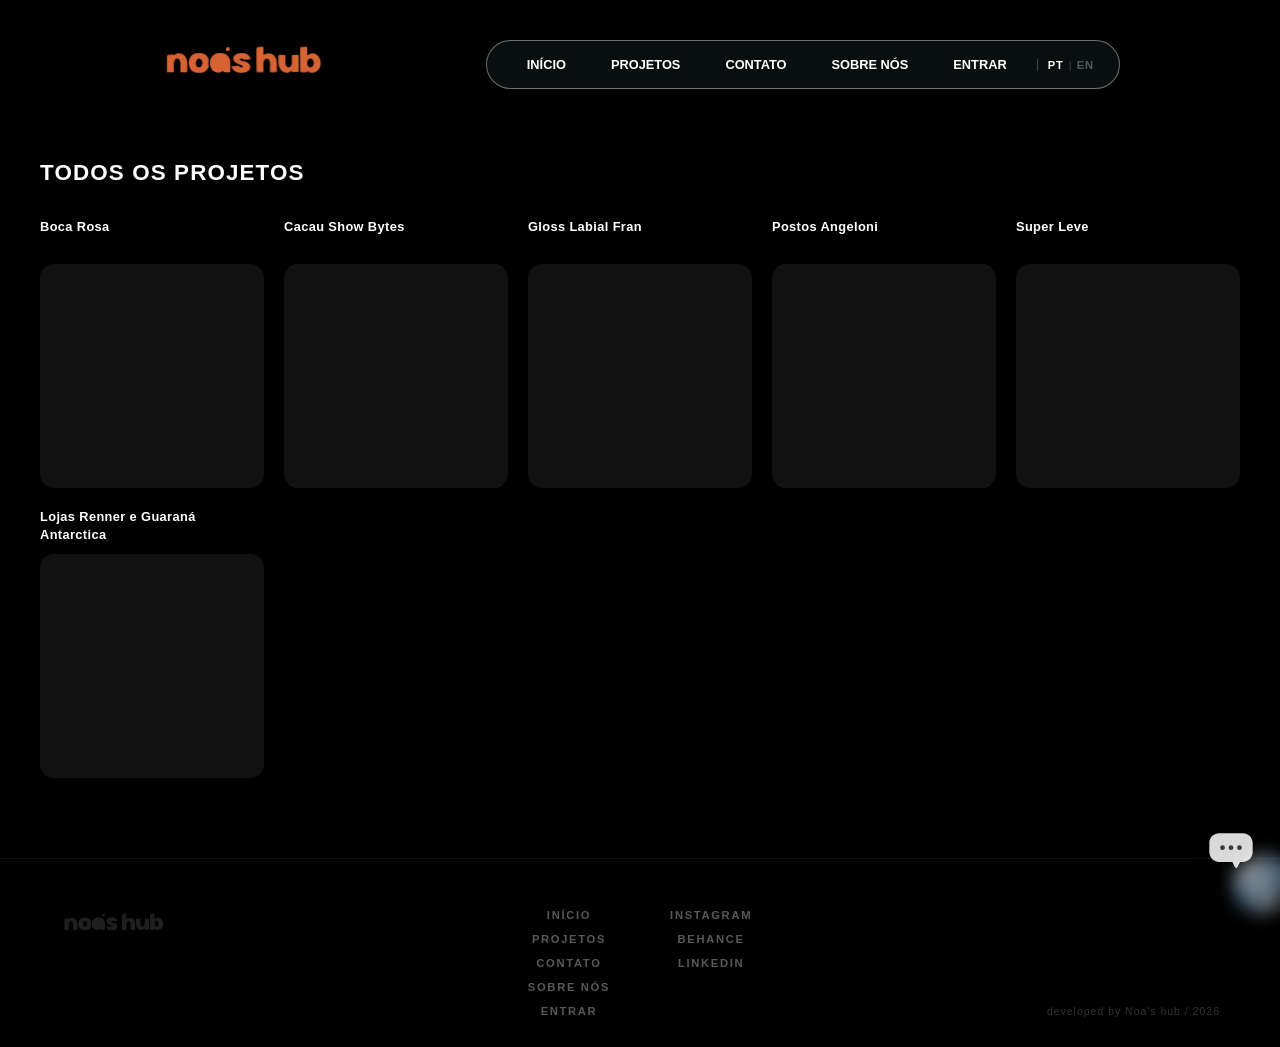
==== commit eeb7bbc2: "atualizacao guarana" ====
--- a/projetos.html
+++ b/projetos.html
@@ -127,9 +127,9 @@
             </a>
 
             <a href="projetos/guarana.html" class="grid-card">
-                <div class="grid-card-titulo">Guaraná</div>
-                <div class="grid-card-img-wrap">
-                    <video src="animations/mp4_04_guarana.mp4" class="grid-card-gif" autoplay loop muted playsinline></video>
+                <div class="grid-card-titulo">Postos Angeloni</div>
+                <div class="grid-card-img-wrap">
+                    <video src="animations/mp4_04_truck.mp4" class="grid-card-gif" autoplay loop muted playsinline></video>
                     <div class="grid-card-hover"><span data-i18n="project.see">VER PROJETO</span></div>
                 </div>
             </a>
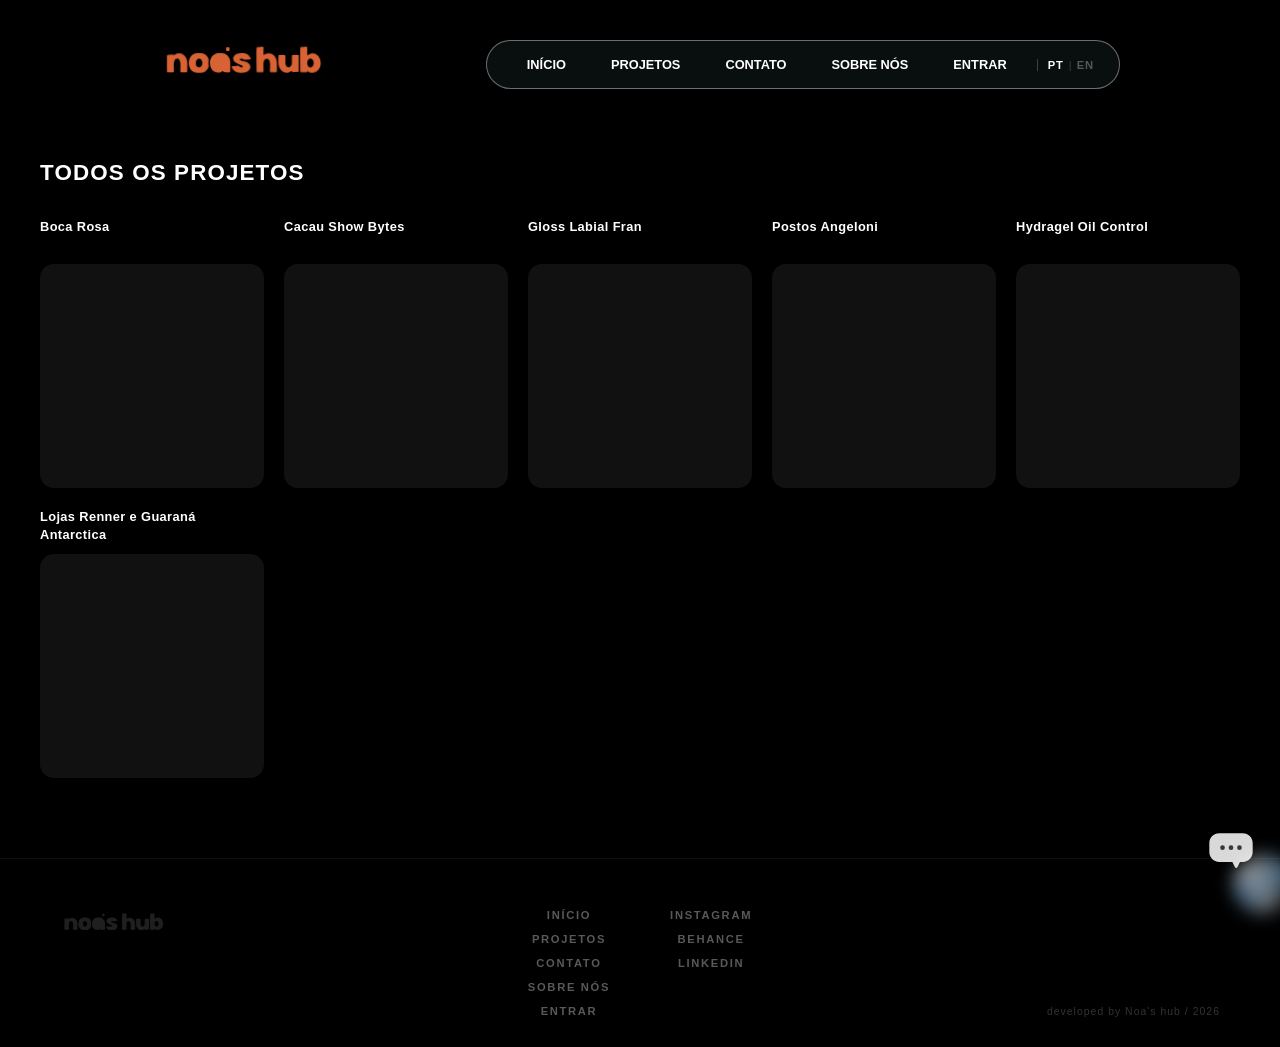
==== commit d129a282: "atualizacao creamy" ====
--- a/projetos.html
+++ b/projetos.html
@@ -135,9 +135,9 @@
             </a>
 
             <a href="projetos/super-leve.html" class="grid-card">
-                <div class="grid-card-titulo">Super Leve</div>
-                <div class="grid-card-img-wrap">
-                    <video src="animations/mp4_05_mansao.mp4" class="grid-card-gif" autoplay loop muted playsinline></video>
+                <div class="grid-card-titulo">Hydragel Oil Control</div>
+                <div class="grid-card-img-wrap">
+                    <video src="animations/mp4_01_creamyhydragel.mp4" class="grid-card-gif" autoplay loop muted playsinline></video>
                     <div class="grid-card-hover"><span data-i18n="project.see">VER PROJETO</span></div>
                 </div>
             </a>
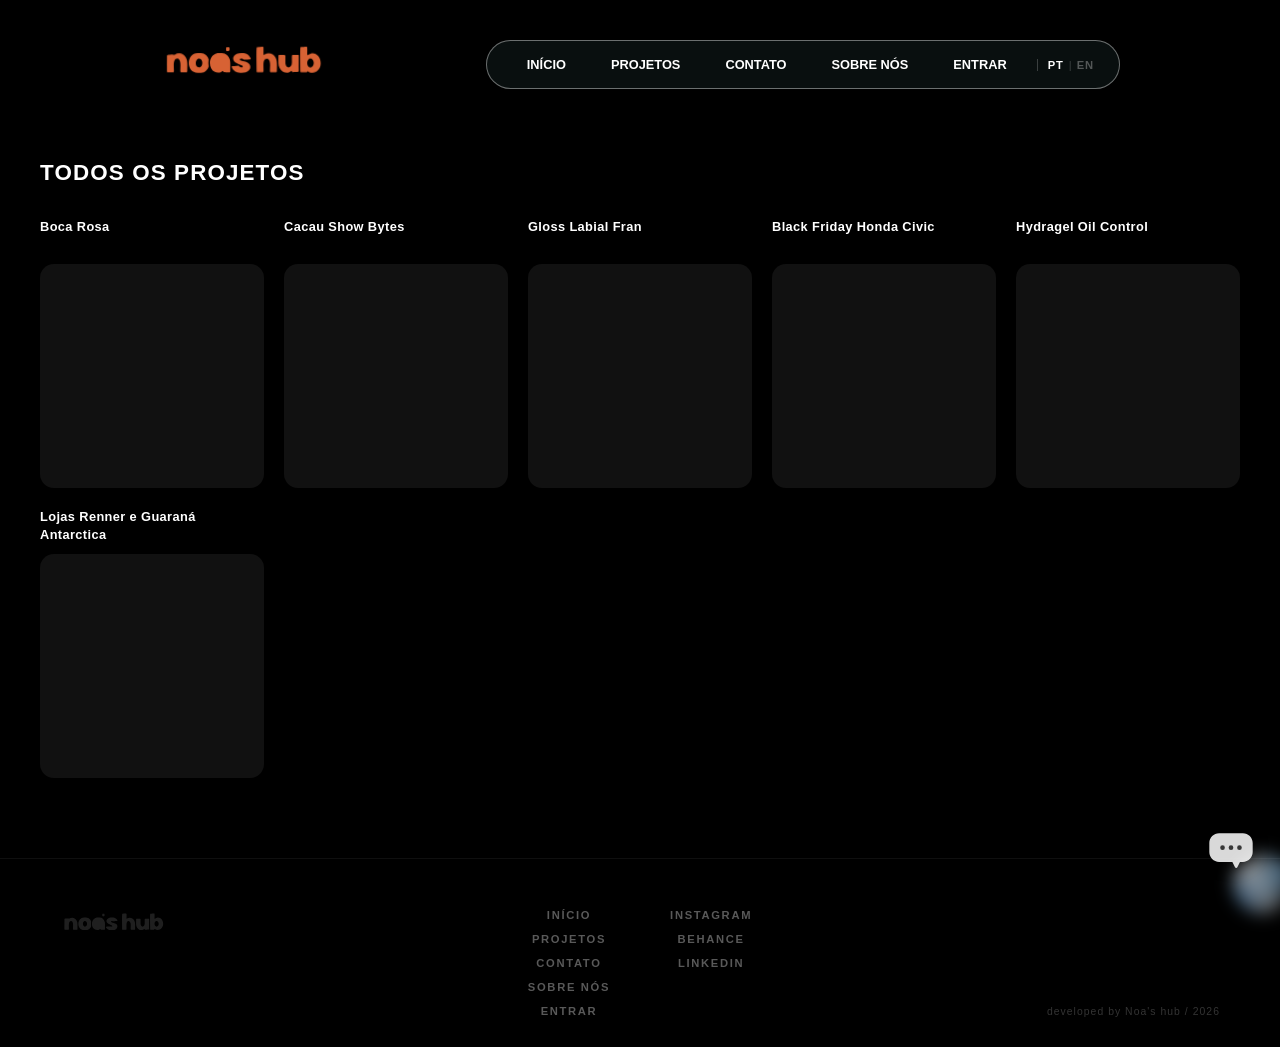
==== commit 5cfd3f90: "projeto honda" ====
--- a/projetos.html
+++ b/projetos.html
@@ -127,9 +127,9 @@
             </a>
 
             <a href="projetos/guarana.html" class="grid-card">
-                <div class="grid-card-titulo">Postos Angeloni</div>
-                <div class="grid-card-img-wrap">
-                    <video src="animations/mp4_04_truck.mp4" class="grid-card-gif" autoplay loop muted playsinline></video>
+                <div class="grid-card-titulo">Black Friday Honda Civic</div>
+                <div class="grid-card-img-wrap">
+                    <video src="animations/mp4_01_HondaBlackCivic2.mp4" class="grid-card-gif" autoplay loop muted playsinline></video>
                     <div class="grid-card-hover"><span data-i18n="project.see">VER PROJETO</span></div>
                 </div>
             </a>
--- a/css/style.css
+++ b/css/style.css
@@ -588,6 +588,20 @@
     width: 28px;
     height: auto;
     z-index: 5;
+    pointer-events: none;
+}
+
+/* Selo "NOVIDADE" nos cards da home — mesmo laranja da logo, canto inferior esquerdo */
+.projeto-card-novidade {
+    position: absolute;
+    bottom: 14px;
+    left: 14px;
+    z-index: 5;
+    color: #d76234;
+    font-size: 0.65rem;
+    font-weight: 700;
+    letter-spacing: 0.12em;
+    text-transform: uppercase;
     pointer-events: none;
 }
 
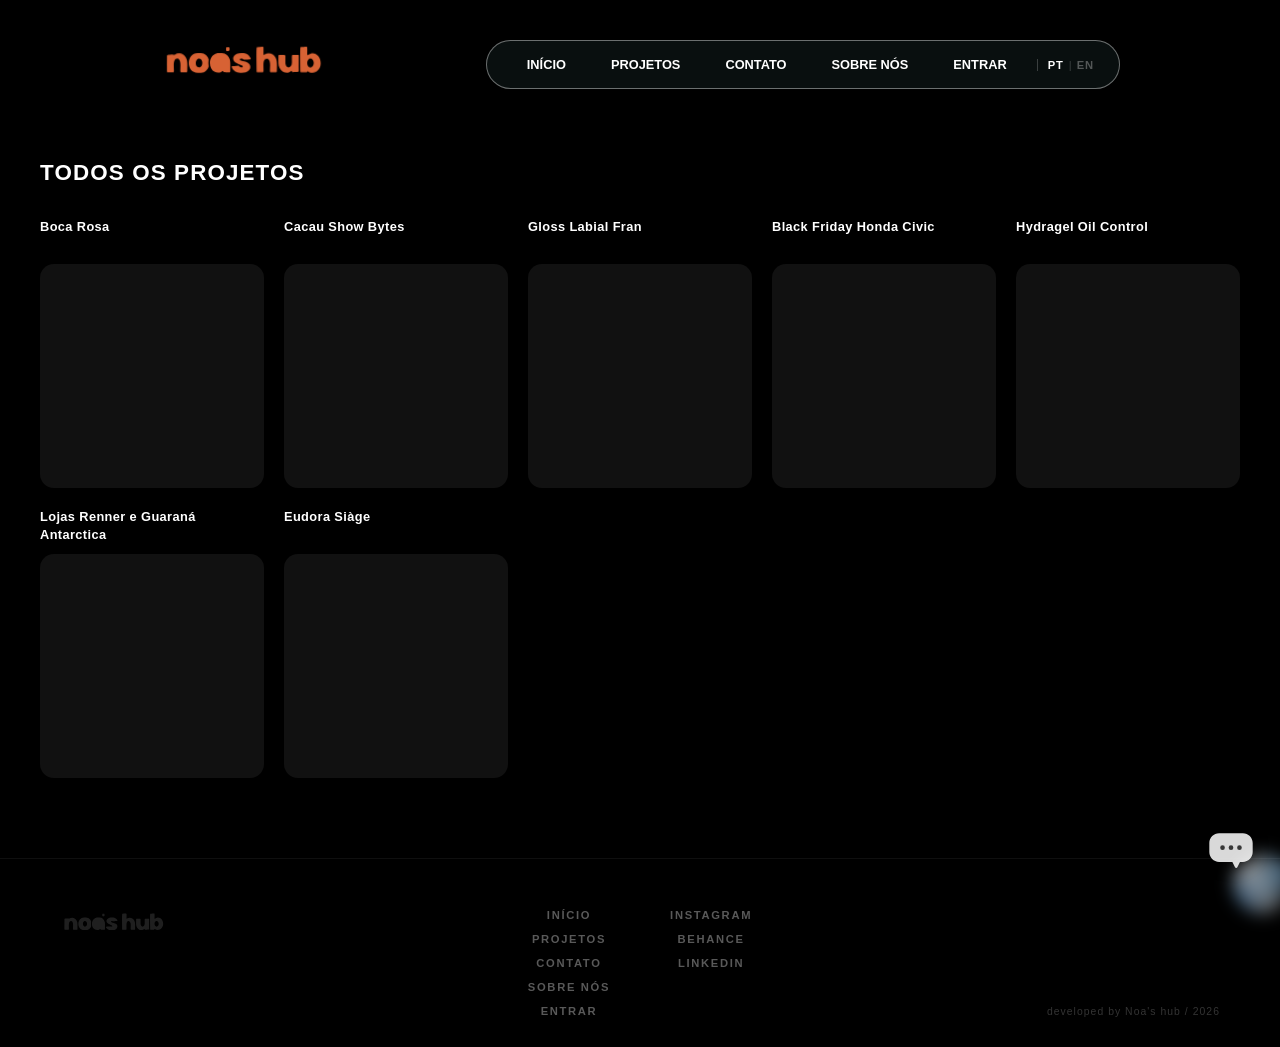
==== commit 6be2d871: "atual. Eudora" ====
--- a/projetos.html
+++ b/projetos.html
@@ -126,7 +126,7 @@
                 </div>
             </a>
 
-            <a href="projetos/guarana.html" class="grid-card">
+            <a href="projetos/superblackfriday.html" class="grid-card">
                 <div class="grid-card-titulo">Black Friday Honda Civic</div>
                 <div class="grid-card-img-wrap">
                     <video src="animations/mp4_01_HondaBlackCivic2.mp4" class="grid-card-gif" autoplay loop muted playsinline></video>
@@ -134,7 +134,7 @@
                 </div>
             </a>
 
-            <a href="projetos/super-leve.html" class="grid-card">
+            <a href="projetos/pelelivre.html" class="grid-card">
                 <div class="grid-card-titulo">Hydragel Oil Control</div>
                 <div class="grid-card-img-wrap">
                     <video src="animations/mp4_01_creamyhydragel.mp4" class="grid-card-gif" autoplay loop muted playsinline></video>
@@ -146,6 +146,14 @@
                 <div class="grid-card-titulo">Lojas Renner e Guaraná Antarctica</div>
                 <div class="grid-card-img-wrap">
                     <video src="animations/mp4_04_guaranaerenner.mp4" class="grid-card-gif" autoplay loop muted playsinline></video>
+                    <div class="grid-card-hover"><span data-i18n="project.see">VER PROJETO</span></div>
+                </div>
+            </a>
+
+            <a href="projetos/eudora.html" class="grid-card">
+                <div class="grid-card-titulo">Eudora Siàge</div>
+                <div class="grid-card-img-wrap">
+                    <video src="animations/Projeto_Eudora_gp7.mp4" class="grid-card-gif" autoplay loop muted playsinline></video>
                     <div class="grid-card-hover"><span data-i18n="project.see">VER PROJETO</span></div>
                 </div>
             </a>
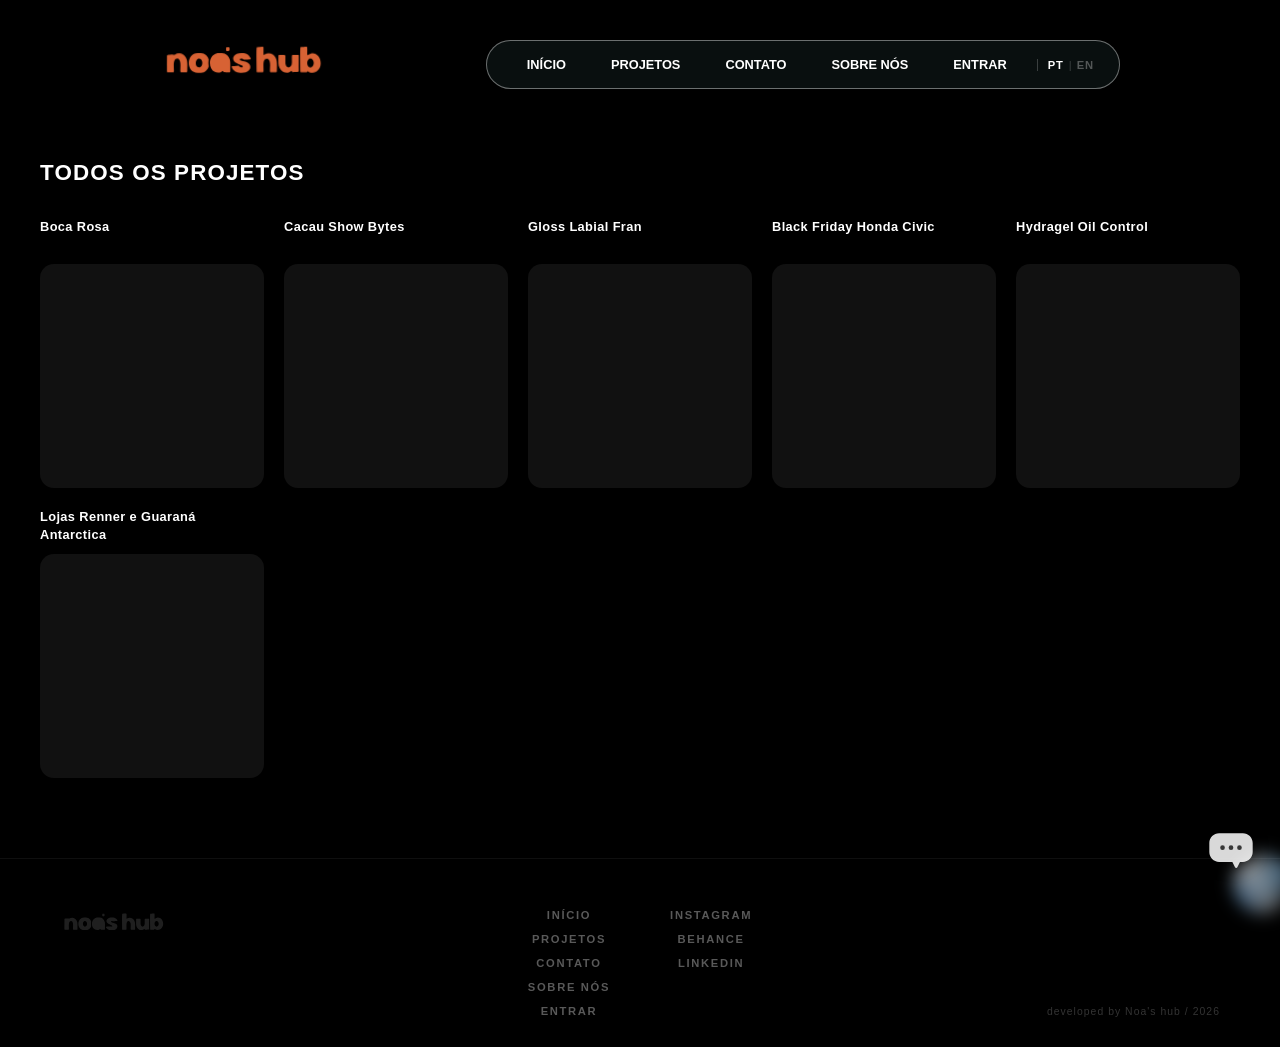
==== commit ac2e8a41: "voltei sem o eudora" ====
--- a/projetos.html
+++ b/projetos.html
@@ -149,14 +149,6 @@
                     <div class="grid-card-hover"><span data-i18n="project.see">VER PROJETO</span></div>
                 </div>
             </a>
-
-            <a href="projetos/eudora.html" class="grid-card">
-                <div class="grid-card-titulo">Eudora Siàge</div>
-                <div class="grid-card-img-wrap">
-                    <video src="animations/Projeto_Eudora_gp7.mp4" class="grid-card-gif" autoplay loop muted playsinline></video>
-                    <div class="grid-card-hover"><span data-i18n="project.see">VER PROJETO</span></div>
-                </div>
-            </a>
         </div>
     </section>
 
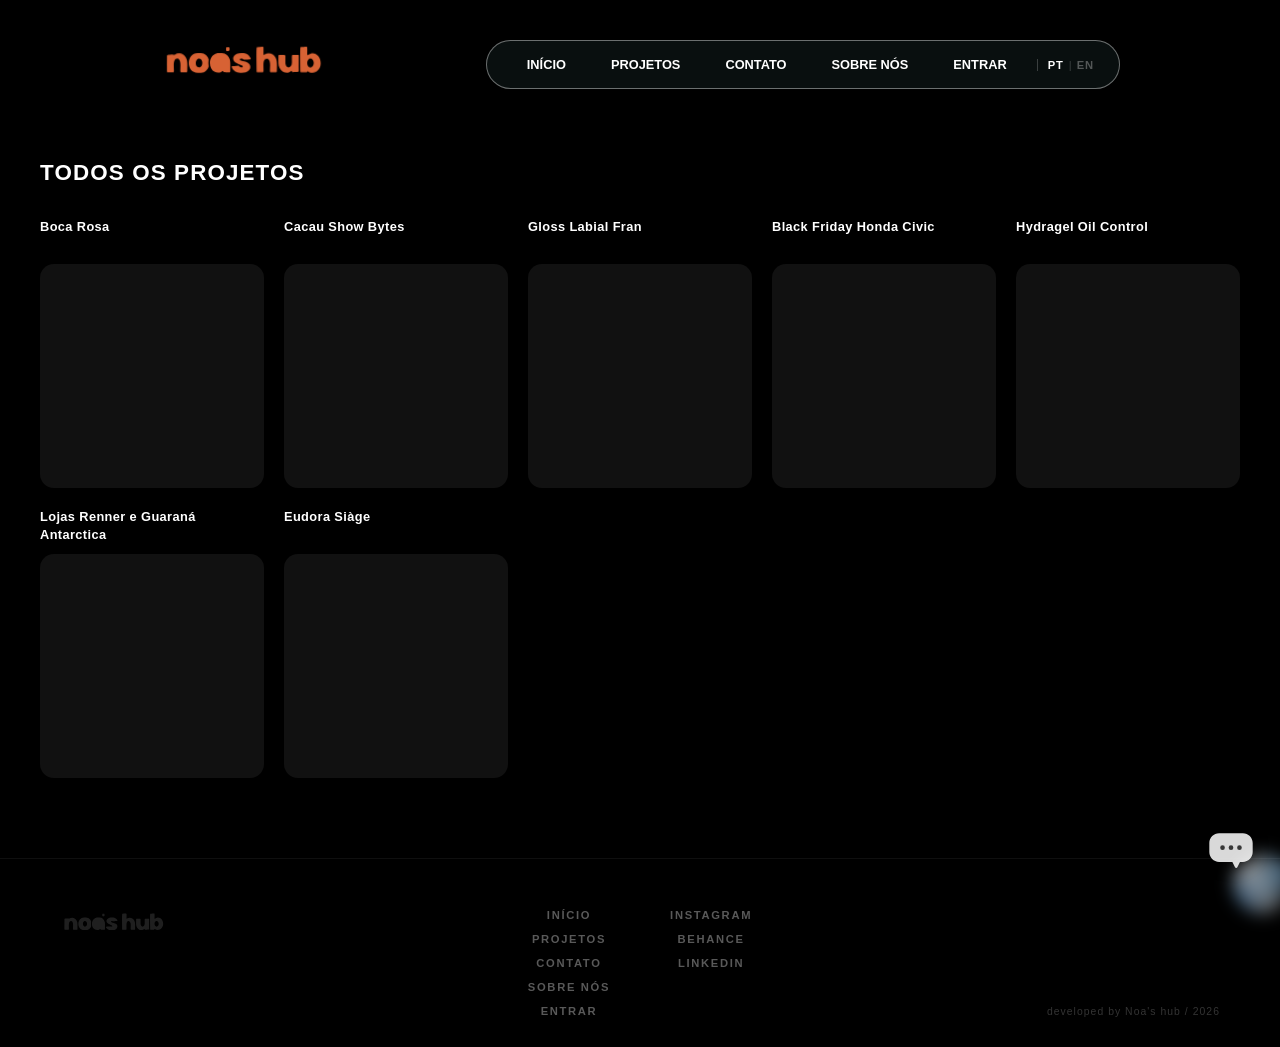
==== commit 1ec438eb: "eudora" ====
--- a/projetos.html
+++ b/projetos.html
@@ -149,6 +149,14 @@
                     <div class="grid-card-hover"><span data-i18n="project.see">VER PROJETO</span></div>
                 </div>
             </a>
+
+            <a href="projetos/eudora.html" class="grid-card">
+                <div class="grid-card-titulo">Eudora Siàge</div>
+                <div class="grid-card-img-wrap">
+                    <video src="animations/Projeto_Eudora_gp7.mp4" class="grid-card-gif" autoplay loop muted playsinline></video>
+                    <div class="grid-card-hover"><span data-i18n="project.see">VER PROJETO</span></div>
+                </div>
+            </a>
         </div>
     </section>
 
